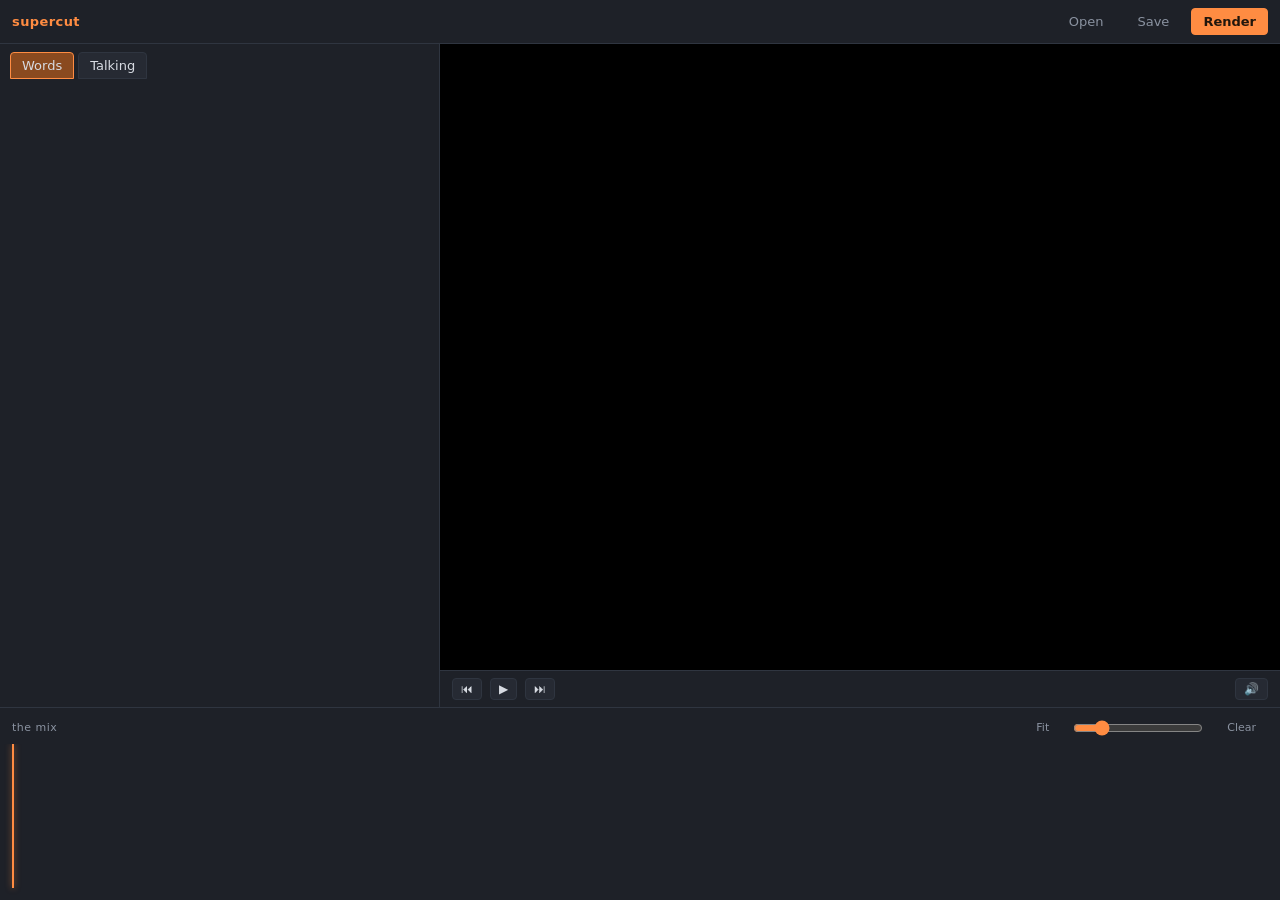
==== supercut/index.html @ 50c22e0e "A second application finds what was said and cuts it together `supercut/`, built as `ffmpeg-bro-supe" ====
<!DOCTYPE html>
<html>
<head>
    <meta charset="utf-8">
    <title>supercut</title>
    <link rel="stylesheet" href="style.css">
</head>
<body>

<!-- Three regions and no navigation, which is the whole difference between this
     and ffmpeg-bro: find on the left, watch on the right, cut along the bottom.
     Everything is on the screen at once because the job is a loop between those
     three and a stage you have to walk to is a loop you stop running. -->

<header id="top">
    <span id="brand">supercut</span>
    <span id="chan-wrap"></span>
    <span id="about" class="dim"></span>
    <span class="spacer"></span>
    <span id="doc" class="dim"></span>
    <button id="btn-open" class="text" title="Open (Ctrl+O)">Open</button>
    <button id="btn-save" class="text" title="Save (Ctrl+S)">Save</button>
    <button id="btn-render" class="go" title="Render (Ctrl+R)">Render</button>
</header>

<div id="body">

    <!-- The finder. Not a panel over something else and not a stage you walk
         to: in this application it is half the work, so it is half the window. -->
    <section id="finder">
        <div id="f-tabs" class="tabs">
            <button data-tab="words" class="on">Words</button>
            <button data-tab="talking">Talking</button>
        </div>
        <div id="f-controls"></div>
        <div id="f-note" class="note dim"></div>
        <div id="f-list"></div>
    </section>

    <section id="right">
        <!-- The picture. One element is on it at a time and `screen.js` decides
             which: a recording being auditioned, the clip under the playhead, or
             the render of the whole mix while it plays. -->
        <div id="stage">
            <div id="stage-note" class="dim"></div>
        </div>
        <div id="bar">
            <button id="t-home" class="tiny" title="Start (Home)">⏮</button>
            <button id="t-play" class="tiny" title="Play (Space)">▶</button>
            <button id="t-end" class="tiny" title="End (End)">⏭</button>
            <span id="t-time" class="mono"></span>
            <span class="spacer"></span>
            <span id="t-what" class="dim"></span>
            <button id="t-mute" class="tiny" title="Mute (M)">🔊</button>
        </div>
    </section>

</div>

<!-- The mix. A single row of cards in the order they play, because that is what
     a supercut is — there is no second track to put anything on and no ruler to
     read, so the cards are the ruler. -->
<footer id="mix">
    <div id="mix-head">
        <span class="label">the mix</span>
        <span id="mix-note" class="dim"></span>
        <span class="spacer"></span>
        <button id="btn-fit" class="text" title="Fit">Fit</button>
        <input id="zoom" type="range" min="10" max="600" step="1" value="120">
        <button id="btn-clear" class="text" title="Remove every clip">Clear</button>
    </div>
    <div id="strip">
        <div id="cards"></div>
        <div id="playhead"></div>
    </div>
</footer>

<div id="flash"></div>

<script type="module" src="app.js"></script>
</body>
</html>
---- supercut/style.css ----
/* supercut — one window, three regions, no navigation.
 *
 * The palette is ffmpeg-bro's, because they are the same suite and a second set
 * of greys would only be a second set of greys. What is deliberately not shared
 * is the *density*: this application has about twenty controls in total and can
 * afford to let each one be a real target, where the workbench has hundreds and
 * cannot. */

:root {
    --bg:        #16181d;
    --panel:     #1e2128;
    --panel-hi:  #262a33;
    --line:      #2f3540;
    --text:      #d7dbe2;
    --dim:       #8a92a0;
    --accent:    #ff8c42;
    --accent-dim:#8a4a1f;
    --blue:      #4a9eff;
    --good:      #57c98a;
    --bad:       #ff6b6b;
}

*, *::before, *::after {
    box-sizing: border-box;
    user-select: none;
}
input, textarea, select, .selectable { user-select: text; }

html, body {
    margin: 0; padding: 0; height: 100%;
    background: var(--bg); color: var(--text);
    font-family: "Segoe UI", system-ui, sans-serif;
    font-size: 13px;
    overflow: hidden;
}
body { display: flex; flex-direction: column; }

.mono { font-family: Consolas, "Courier New", monospace; }
.dim  { color: var(--dim); }
.spacer { flex: 1; }
[hidden] { display: none !important; }

/* ── controls ─────────────────────────────────────────────────────────── */

button {
    font: inherit; color: var(--text);
    background: var(--panel-hi); border: 1px solid var(--line);
    border-radius: 4px; padding: 5px 11px; cursor: pointer;
}
button:hover:not(:disabled) { background: #303643; border-color: #3d4552; }
button:disabled { opacity: .38; cursor: default; }
button.text { background: transparent; border-color: transparent; color: var(--dim); }
button.text:hover:not(:disabled) { background: var(--panel-hi); color: var(--text); }
button.tiny { padding: 3px 8px; font-size: 12px; }
button.go {
    background: var(--accent); border-color: var(--accent); color: #21160c;
    font-weight: 600;
}
button.go:hover:not(:disabled) { background: #ffa063; border-color: #ffa063; }
button.on { background: var(--accent-dim); border-color: var(--accent); color: var(--text); }

input[type=text], input[type=number], select {
    font: inherit; color: var(--text);
    background: #14161a; border: 1px solid var(--line);
    border-radius: 4px; padding: 5px 8px;
}
input[type=text]:focus, input[type=number]:focus { outline: none; border-color: var(--blue); }
input[type=range] { accent-color: var(--accent); width: 130px; }
label.check { display: inline-flex; align-items: center; gap: 5px; color: var(--dim); }

/* ── the top bar ──────────────────────────────────────────────────────── */

#top {
    display: flex; align-items: center; gap: 10px;
    padding: 8px 12px; background: var(--panel);
    border-bottom: 1px solid var(--line); flex: 0 0 auto;
}
#brand { font-weight: 600; letter-spacing: .4px; color: var(--accent); }
#about, #doc { font-size: 11px; }
#doc.modified::after { content: ' •'; color: var(--accent); }

/* ── the two columns ──────────────────────────────────────────────────── */

#body { flex: 1 1 auto; display: flex; min-height: 0; }

#finder {
    flex: 0 0 440px; display: flex; flex-direction: column;
    min-height: 0; background: var(--panel);
    border-right: 1px solid var(--line);
}
.tabs { display: flex; gap: 4px; padding: 8px 10px 0; }
.tabs button { border-radius: 4px 4px 0 0; }

#f-controls {
    display: flex; flex-wrap: wrap; align-items: center; gap: 8px;
    padding: 10px;
}
#f-controls input[type=text] { flex: 1 1 190px; }
#f-controls input[type=number] { width: 62px; }
.note { padding: 0 10px 8px; font-size: 11px; }

#f-list { flex: 1 1 auto; overflow-y: auto; padding: 0 6px 10px; }

.row {
    display: flex; align-items: baseline; gap: 7px;
    padding: 5px 6px; border-radius: 4px; cursor: default;
}
.row:hover { background: var(--panel-hi); }
.row.playing { background: var(--accent-dim); }
.row .at { font-size: 11px; color: var(--blue); flex: 0 0 auto; }
.row .label { font-size: 12px; flex: 0 0 auto; max-width: 140px;
              overflow: hidden; text-overflow: ellipsis; white-space: nowrap; }
.row .detail { font-size: 11px; flex: 1 1 auto;
               overflow: hidden; text-overflow: ellipsis; white-space: nowrap; }
.row .where { font-size: 10px; flex: 0 0 auto; opacity: .7; }

/* ── the picture ──────────────────────────────────────────────────────── */

#right { flex: 1 1 auto; display: flex; flex-direction: column; min-width: 0; }
#stage {
    flex: 1 1 auto; position: relative; background: #000;
    overflow: hidden; min-height: 0;
}
#stage video {
    position: absolute; left: 0; top: 0; width: 100%; height: 100%;
    object-fit: contain; background: #000;
}
/* Above the render preview, which `ui/output.js` puts at `z-index: 900` — the
   note is what says why there is no picture, so it must not be under one. */
#stage-note {
    position: absolute; left: 0; right: 0; top: 50%;
    transform: translateY(-50%); text-align: center;
    font-size: 12px; pointer-events: none; z-index: 950;
}
#bar {
    flex: 0 0 auto; display: flex; align-items: center; gap: 8px;
    padding: 7px 12px; background: var(--panel);
    border-top: 1px solid var(--line);
}
#t-time { font-size: 13px; }
#t-what { font-size: 11px; }

/* ── the mix ──────────────────────────────────────────────────────────── */

#mix {
    flex: 0 0 auto; background: var(--panel);
    border-top: 1px solid var(--line); display: flex; flex-direction: column;
}
#mix-head {
    display: flex; align-items: center; gap: 10px;
    padding: 7px 12px 4px; font-size: 11px;
}
#mix-head .label { color: var(--dim); text-transform: lowercase; letter-spacing: .5px; }

#strip {
    position: relative; height: 156px; overflow-x: auto; overflow-y: hidden;
    padding: 6px 12px 12px;
}
/* No gap, on purpose: with the cards butted, a card's left edge is exactly its
   moment in the mix, so the strip is its own ruler and the playhead needs no
   second measurement to agree with. A 1px border is the seam. */
#cards { display: flex; align-items: stretch; gap: 0; height: 100%; }

/* One card. The width is the clip's length, so trimming it and speeding it up
   both do the one visible thing, and a mix reads as its own shape. */
.card {
    position: relative; flex: 0 0 auto; height: 100%;
    background: #22262e; border: 1px solid var(--line); border-radius: 5px;
    overflow: hidden;
}
.card.sel { border-color: var(--accent); box-shadow: 0 0 0 1px var(--accent) inset; }
.card.gone { opacity: .45; }

/* Reorder. The one gesture that moves the card itself, so it gets the top of
   the card and the hand cursor everything else in the world uses for it. */
.card .grip {
    position: absolute; left: 0; right: 0; top: 0; height: 16px;
    background: repeating-linear-gradient(90deg,
        #39404d 0 2px, transparent 2px 5px) center/auto 5px no-repeat;
    cursor: grab; z-index: 3;
}
.card.dragging .grip { cursor: grabbing; }
.card.dragging { opacity: .8; }

/* Trim. Both edges, and everything after the clip closes up behind it. */
.card .edge {
    position: absolute; top: 16px; bottom: 24px; width: 9px;
    cursor: ew-resize; z-index: 3;
}
.card .edge.l { left: 0; }
.card .edge.r { right: 0; }
.card .edge:hover { background: rgba(255,140,66,.35); }

/* Slip: the contents move, the card does not. Dragging the picture is the
   gesture, and the picture moving under the frame is the feedback. */
.card canvas {
    position: absolute; left: 0; top: 16px; right: 0; bottom: 24px;
    width: 100%; cursor: all-scroll; z-index: 1;
}

.card .foot {
    position: absolute; left: 0; right: 0; bottom: 0; height: 24px;
    display: flex; align-items: center; gap: 5px; padding: 0 5px;
    background: rgba(14,16,20,.86); font-size: 10px; z-index: 3;
}
.card .foot .when { color: var(--blue); }
.card .foot .len { color: var(--dim); }
.card .foot .spacer { flex: 1; }
/* Speed. Dragged sideways, and it is the number it changes. */
.card .rate {
    padding: 1px 5px; font-size: 10px; cursor: ew-resize;
    background: var(--panel-hi); border-radius: 3px; border: 1px solid var(--line);
}
.card .rate.off { color: var(--accent); border-color: var(--accent-dim); }
.card .kill { padding: 1px 5px; font-size: 10px; }
.card.narrow .foot .when, .card.narrow .foot .len { display: none; }

#playhead {
    position: absolute; top: 0; bottom: 12px; width: 2px;
    background: var(--accent); pointer-events: none; z-index: 5;
    box-shadow: 0 0 6px rgba(255,140,66,.6);
}

#empty {
    color: var(--dim); font-size: 12px; padding: 40px 0 0 4px;
}

/* ── the flash line ───────────────────────────────────────────────────── */

#flash {
    position: fixed; left: 50%; bottom: 190px; transform: translateX(-50%);
    background: var(--panel-hi); border: 1px solid var(--line);
    border-radius: 5px; padding: 7px 14px; font-size: 12px;
    opacity: 0; transition: opacity .18s; pointer-events: none; z-index: 100;
    max-width: 70%;
}
#flash.on { opacity: 1; }
#flash.bad { border-color: var(--bad); color: #ffc9c9; }
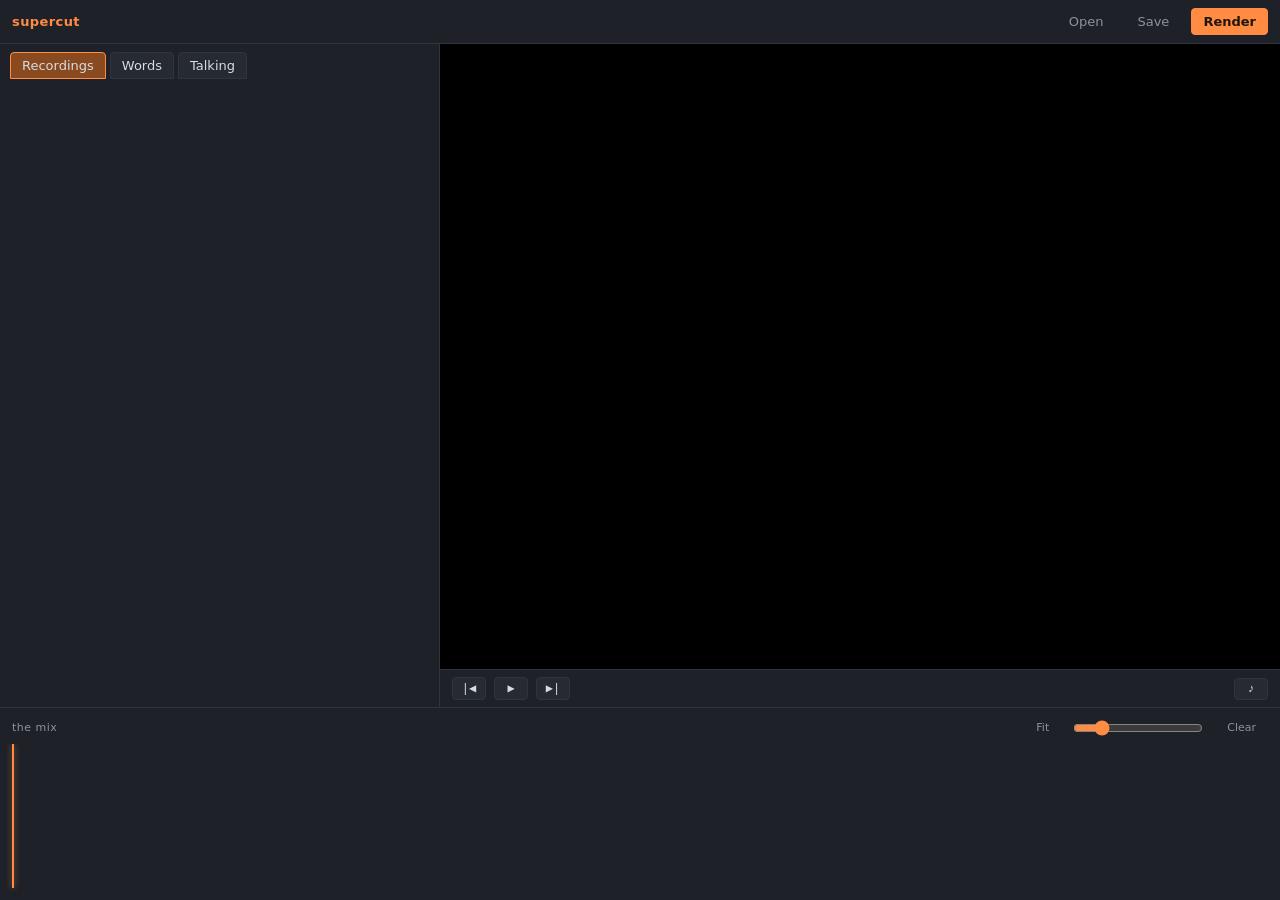
==== commit ec93b1ef: "The window shows what is in the corpus before anybody types It opened on an empty Words list: a top " ====
--- a/supercut/index.html
+++ b/supercut/index.html
@@ -29,7 +29,8 @@
          to: in this application it is half the work, so it is half the window. -->
     <section id="finder">
         <div id="f-tabs" class="tabs">
-            <button data-tab="words" class="on">Words</button>
+            <button data-tab="recordings" class="on">Recordings</button>
+            <button data-tab="words">Words</button>
             <button data-tab="talking">Talking</button>
         </div>
         <div id="f-controls"></div>
@@ -45,13 +46,17 @@
             <div id="stage-note" class="dim"></div>
         </div>
         <div id="bar">
-            <button id="t-home" class="tiny" title="Start (Home)">⏮</button>
-            <button id="t-play" class="tiny" title="Play (Space)">▶</button>
-            <button id="t-end" class="tiny" title="End (End)">⏭</button>
+            <!-- Geometric glyphs rather than the media-control emoji (⏮ ⏭ 🔊),
+                 which the platform font draws in colour as little rounded
+                 boxes — three coloured stickers where the bar wants three
+                 controls. These are text at any size. -->
+            <button id="t-home" class="tiny mono" title="Start (Home)">|◀</button>
+            <button id="t-play" class="tiny mono" title="Play (Space)">▶</button>
+            <button id="t-end" class="tiny mono" title="End (End)">▶|</button>
             <span id="t-time" class="mono"></span>
             <span class="spacer"></span>
             <span id="t-what" class="dim"></span>
-            <button id="t-mute" class="tiny" title="Mute (M)">🔊</button>
+            <button id="t-mute" class="tiny mono" title="Mute (M)">♪</button>
         </div>
     </section>
 
--- a/supercut/style.css
+++ b/supercut/style.css
@@ -114,6 +114,15 @@
                overflow: hidden; text-overflow: ellipsis; white-space: nowrap; }
 .row .where { font-size: 10px; flex: 0 0 auto; opacity: .7; }
 
+/* A recording is a bigger thing than a hit and there are four of them rather
+   than three hundred, so it gets the room to read as one. */
+.row.rec { padding: 9px 6px; border-bottom: 1px solid var(--line); }
+.row.rec .at { color: var(--accent); }
+.row.rec .detail {
+    flex: 1 1 auto; font-size: 12px; color: var(--text);
+    overflow: hidden; text-overflow: ellipsis; white-space: nowrap;
+}
+
 /* ── the picture ──────────────────────────────────────────────────────── */
 
 #right { flex: 1 1 auto; display: flex; flex-direction: column; min-width: 0; }
@@ -139,6 +148,8 @@
 }
 #t-time { font-size: 13px; }
 #t-what { font-size: 11px; }
+#bar button.mono { min-width: 34px; text-align: center; }
+#t-mute.off { color: var(--dim); text-decoration: line-through; }
 
 /* ── the mix ──────────────────────────────────────────────────────────── */
 
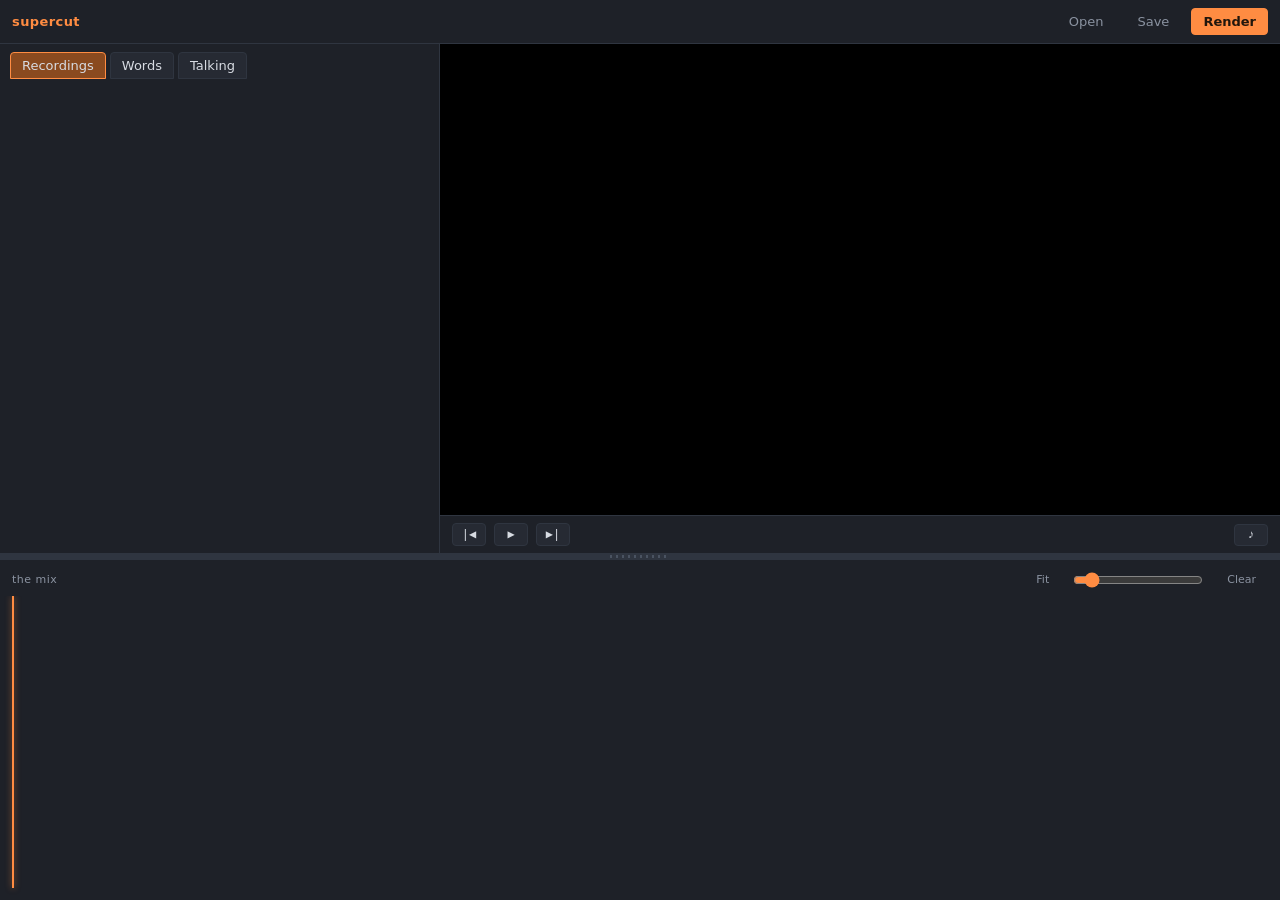
==== commit 190a06da: "A moment added to the mix is cut out of the recording it came from Pressing + put a clip of a fiftee" ====
--- a/supercut/index.html
+++ b/supercut/index.html
@@ -62,6 +62,12 @@
 
 </div>
 
+<!-- Drag to give the mix more room, or less. **The default is not "as little as
+     will do"**: editing is the job here and the picture is what you check it
+     against, so the row of cards gets a third of the window rather than a strip
+     at the bottom, and anybody who wants to look at a frame can take it back. -->
+<div id="split" title="Drag"></div>
+
 <!-- The mix. A single row of cards in the order they play, because that is what
      a supercut is — there is no second track to put anything on and no ruler to
      read, so the cards are the ruler. -->
@@ -71,7 +77,7 @@
         <span id="mix-note" class="dim"></span>
         <span class="spacer"></span>
         <button id="btn-fit" class="text" title="Fit">Fit</button>
-        <input id="zoom" type="range" min="10" max="600" step="1" value="120">
+        <input id="zoom" type="range" min="2" max="1200" step="1" value="120">
         <button id="btn-clear" class="text" title="Remove every clip">Clear</button>
     </div>
     <div id="strip">
--- a/supercut/style.css
+++ b/supercut/style.css
@@ -153,18 +153,31 @@
 
 /* ── the mix ──────────────────────────────────────────────────────────── */
 
+/* The handle between the picture and the mix. Tall enough to hit without being
+   a band of its own, and it is the only chrome in the window whose whole job is
+   to be grabbed — hence the ridge, which is the same one a card's grip has. */
+#split {
+    flex: 0 0 7px; cursor: ns-resize; background: var(--line);
+    background-image: repeating-linear-gradient(90deg,
+        #4a5361 0 2px, transparent 2px 6px);
+    background-position: center; background-repeat: no-repeat;
+    background-size: 60px 3px;
+}
+#split:hover { background-color: var(--accent-dim); }
+
 #mix {
-    flex: 0 0 auto; background: var(--panel);
-    border-top: 1px solid var(--line); display: flex; flex-direction: column;
+    flex: 0 0 340px; background: var(--panel);
+    display: flex; flex-direction: column; min-height: 0;
 }
 #mix-head {
     display: flex; align-items: center; gap: 10px;
-    padding: 7px 12px 4px; font-size: 11px;
+    padding: 7px 12px 4px; font-size: 11px; flex: 0 0 auto;
 }
 #mix-head .label { color: var(--dim); text-transform: lowercase; letter-spacing: .5px; }
 
 #strip {
-    position: relative; height: 156px; overflow-x: auto; overflow-y: hidden;
+    position: relative; flex: 1 1 auto; min-height: 0;
+    overflow-x: auto; overflow-y: hidden;
     padding: 6px 12px 12px;
 }
 /* No gap, on purpose: with the cards butted, a card's left edge is exactly its
@@ -181,6 +194,28 @@
 }
 .card.sel { border-color: var(--accent); box-shadow: 0 0 0 1px var(--accent) inset; }
 .card.gone { opacity: .45; }
+
+/* Being cut out of its recording — see supercut/cuts.js. The card is a working
+   card the whole time: it plays, it drags and it trims, off the six-hour file,
+   and what the bar says is only how much longer that will be true for. So this
+   is a line along the bottom rather than a veil over the top; a card greyed out
+   would be claiming it could not be used, which is the opposite of the case. */
+.cutbar {
+    position: absolute; left: 0; right: 0; bottom: 24px; height: 2px;
+    background: rgba(255,255,255,.06); z-index: 4;
+    opacity: 0; transition: opacity .15s;
+}
+.card.cutting .cutbar { opacity: 1; }
+.cutbar .fill {
+    height: 100%; width: 0; background: var(--accent);
+    transition: width .2s linear;
+}
+/* The cut did not happen and the clip is still a clip of the recording — which
+   works, and is slow. Said on the card because that is the one this is true of;
+   the reason is the card's `title`. */
+.card.cutbad { border-color: #7a4a2a; }
+.card.cutbad .cutbar { opacity: 1; }
+.card.cutbad .cutbar .fill { width: 100%; background: #7a4a2a; }
 
 /* Reorder. The one gesture that moves the card itself, so it gets the top of
    the card and the hand cursor everything else in the world uses for it. */
@@ -193,14 +228,23 @@
 .card.dragging .grip { cursor: grabbing; }
 .card.dragging { opacity: .8; }
 
-/* Trim. Both edges, and everything after the clip closes up behind it. */
+/* Trim. Both edges, and everything after the clip closes up behind it.
+   Twelve pixels, because this is the gesture that gets asked for a frame at a
+   time and a hairline is a target you have to aim at. */
 .card .edge {
-    position: absolute; top: 16px; bottom: 24px; width: 9px;
+    position: absolute; top: 16px; bottom: 24px; width: 12px;
     cursor: ew-resize; z-index: 3;
 }
 .card .edge.l { left: 0; }
 .card .edge.r { right: 0; }
-.card .edge:hover { background: rgba(255,140,66,.35); }
+.card .edge:hover { background: rgba(255,140,66,.4); }
+.card .edge::after {
+    content: ''; position: absolute; top: 0; bottom: 0; width: 2px;
+    background: rgba(255,255,255,.12);
+}
+.card .edge.l::after { left: 2px; }
+.card .edge.r::after { right: 2px; }
+.card .edge:hover::after { background: var(--accent); }
 
 /* Slip: the contents move, the card does not. Dragging the picture is the
    gesture, and the picture moving under the frame is the feedback. */
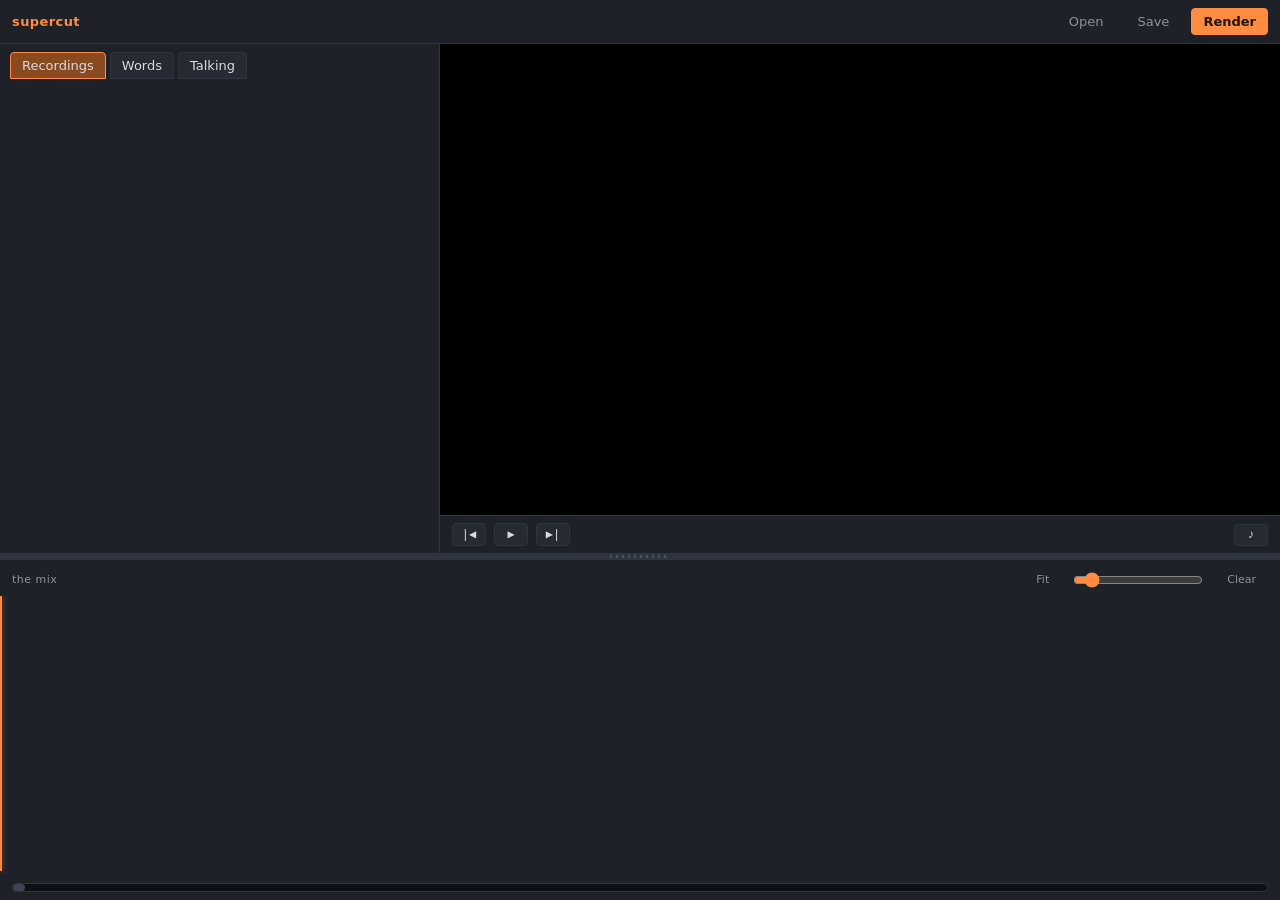
==== commit 188f5685: "The mix scrolls, and a trim is taken by the playhead The strip could be zoomed and never scrolled, s" ====
--- a/supercut/index.html
+++ b/supercut/index.html
@@ -18,10 +18,19 @@
     <span id="about" class="dim"></span>
     <span class="spacer"></span>
     <span id="doc" class="dim"></span>
+    <!-- What is running, anywhere: a download, a transcription, a cut, a proxy,
+         the render. Absent while nothing is — see `inflight.js`. -->
+    <button id="btn-flight" class="text" hidden></button>
     <button id="btn-open" class="text" title="Open (Ctrl+O)">Open</button>
     <button id="btn-save" class="text" title="Save (Ctrl+S)">Save</button>
     <button id="btn-render" class="go" title="Render (Ctrl+R)">Render</button>
 </header>
+
+<!-- The list behind that button. Over the window rather than in the layout: it
+     is the answer to a question asked for a moment, and a region that pushed the
+     finder down every time a proxy started would be four kinds of work
+     rearranging the window they are running behind. -->
+<div id="flight" hidden></div>
 
 <div id="body">
 
@@ -84,6 +93,10 @@
         <div id="cards"></div>
         <div id="playhead"></div>
     </div>
+    <!-- Where the window is on the mix, and how much of it there is. Drawn here
+         because this engine has no horizontal scrolling of its own and because
+         the position it shows is in seconds — see the header of `mix.js`. -->
+    <div id="mix-scroll"><div id="mix-thumb"></div></div>
 </footer>
 
 <div id="flash"></div>
--- a/supercut/style.css
+++ b/supercut/style.css
@@ -116,12 +116,47 @@
 
 /* A recording is a bigger thing than a hit and there are four of them rather
    than three hundred, so it gets the room to read as one. */
-.row.rec { padding: 9px 6px; border-bottom: 1px solid var(--line); }
+.row.rec { position: relative; padding: 9px 6px; border-bottom: 1px solid var(--line); }
 .row.rec .at { color: var(--accent); }
 .row.rec .detail {
     flex: 1 1 auto; font-size: 12px; color: var(--text);
     overflow: hidden; text-overflow: ellipsis; white-space: nowrap;
 }
+/* Why a press did not work, on the row it did not work on. It shares the
+   `where` column's place and takes room from the title rather than from the
+   controls, because a truncated error is worse than a truncated title. */
+.row.rec .why {
+    font-size: 10px; flex: 1 1 auto; min-width: 0; color: var(--bad);
+    overflow: hidden; text-overflow: ellipsis; white-space: nowrap;
+}
+
+/* Being fetched, or being read — `supercut/cuts.js`'s `.cutbar` one place over,
+   for the same reason and with the same shape. The row is a working row the
+   whole time: it plays and it adds, and what the line says is only how much
+   longer something about it will still be arriving. A spinner would say the row
+   was unusable; a line along the bottom says what is left. */
+.row.rec .getbar {
+    position: absolute; left: 6px; right: 6px; bottom: 2px; height: 2px;
+    background: rgba(255,255,255,.06);
+}
+.row.rec .getbar .fill {
+    height: 100%; width: 0; background: var(--accent);
+    transition: width .2s linear;
+}
+/* The percentage is the number that moves, so it is the one that reads as the
+   live thing rather than as another dim column. */
+.row.rec.getting .where { color: var(--text); }
+
+/* Which recordings a search runs over. A recording with no words in it cannot be
+   one of them and gets no box — but it gets the box's width, because four rows
+   whose dates do not line up read as four different kinds of thing. */
+.row.rec .pick, .row.rec .pick-gap { flex: 0 0 13px; width: 13px; margin: 0; }
+.row.rec .pick { accent-color: var(--accent); cursor: pointer; }
+/* Dimmed until it is the thing being decided: every box is ticked in the
+   ordinary case, and twenty bright ticks would be twenty things shouting about a
+   choice nobody has made yet. */
+.row.rec .pick:checked { opacity: .45; }
+#finder:hover .row.rec .pick:checked, .row.rec .pick:hover { opacity: 1; }
 
 /* ── the picture ──────────────────────────────────────────────────────── */
 
@@ -175,11 +210,30 @@
 }
 #mix-head .label { color: var(--dim); text-transform: lowercase; letter-spacing: .5px; }
 
+/* The window onto the mix. **No horizontal padding**: x zero on this box is the
+   moment `mix.js` holds as `left`, which is what lets a card's left edge be its
+   moment with no term in between — a pad would be dead space the scroll
+   arithmetic carried at every zoom. Both axes clip, which is what keeps the row
+   off the rest of the window when it is scrolled. */
 #strip {
     position: relative; flex: 1 1 auto; min-height: 0;
     overflow-x: auto; overflow-y: hidden;
-    padding: 6px 12px 12px;
-}
+    padding: 6px 0 12px;
+}
+
+/* The strip's own scroll, because the engine has none on this axis. The same
+   control `ui/timeline.js` draws under its lanes: press the thumb and it comes
+   with the hand, press the track and the window goes there. */
+#mix-scroll {
+    position: relative; flex: 0 0 auto; height: 9px; margin: 0 12px 8px;
+    background: #0e1014; border: 1px solid var(--line);
+    border-radius: 5px; cursor: pointer;
+}
+#mix-thumb {
+    position: absolute; top: 0; bottom: 0;
+    background: #3d4450; border-radius: 5px; min-width: 12px;
+}
+#mix-thumb:hover { background: #4c5563; }
 /* No gap, on purpose: with the cards butted, a card's left edge is exactly its
    moment in the mix, so the strip is its own ruler and the playhead needs no
    second measurement to agree with. A 1px border is the seam. */
@@ -275,10 +329,56 @@
     background: var(--accent); pointer-events: none; z-index: 5;
     box-shadow: 0 0 6px rgba(255,140,66,.6);
 }
+/* It has taken the edge being trimmed. The line is the thing doing the taking,
+   so the line is what says so — and it says it by being more of itself rather
+   than by turning into something else. */
+#playhead.magnet {
+    width: 3px; background: #ffd7a8;
+    box-shadow: 0 0 10px rgba(255,180,110,.95);
+}
 
 #empty {
     color: var(--dim); font-size: 12px; padding: 40px 0 0 4px;
 }
+
+/* ── what is running ──────────────────────────────────────────────────── */
+
+/* Over the window and hard against the button that opens it, so the list reads
+   as that button's answer rather than as a fifth region. Wide enough for a
+   recording's title and a percentage, and no wider — every row is three short
+   columns and a bar. */
+#flight {
+    position: fixed; top: 39px; right: 12px; width: 420px; max-height: 60%;
+    overflow-y: auto; z-index: 120;
+    background: var(--panel); border: 1px solid var(--line);
+    border-radius: 6px; padding: 4px;
+    box-shadow: 0 8px 24px rgba(0,0,0,.45);
+}
+.fl-row {
+    display: flex; align-items: baseline; gap: 8px;
+    position: relative; padding: 7px 6px 9px;
+    border-bottom: 1px solid var(--line);
+}
+.fl-row:last-child { border-bottom: 0; }
+.fl-row .kind { font-size: 11px; color: var(--accent); flex: 0 0 62px; }
+.fl-row .name {
+    flex: 1 1 auto; min-width: 0; font-size: 12px;
+    overflow: hidden; text-overflow: ellipsis; white-space: nowrap;
+}
+.fl-row .note { font-size: 11px; flex: 0 0 auto; }
+/* The room a Stop would take, kept by the rows that have none, so the numbers
+   above and below one line up as a column. */
+.fl-row .fl-gap { flex: 0 0 42px; }
+.fl-row button.tiny { flex: 0 0 42px; }
+.fl-row .getbar {
+    position: absolute; left: 6px; right: 6px; bottom: 2px; height: 2px;
+    background: rgba(255,255,255,.06);
+}
+.fl-row .getbar .fill {
+    height: 100%; width: 0; background: var(--accent);
+    transition: width .2s linear;
+}
+.fl-empty { padding: 8px 6px; font-size: 12px; }
 
 /* ── the flash line ───────────────────────────────────────────────────── */
 
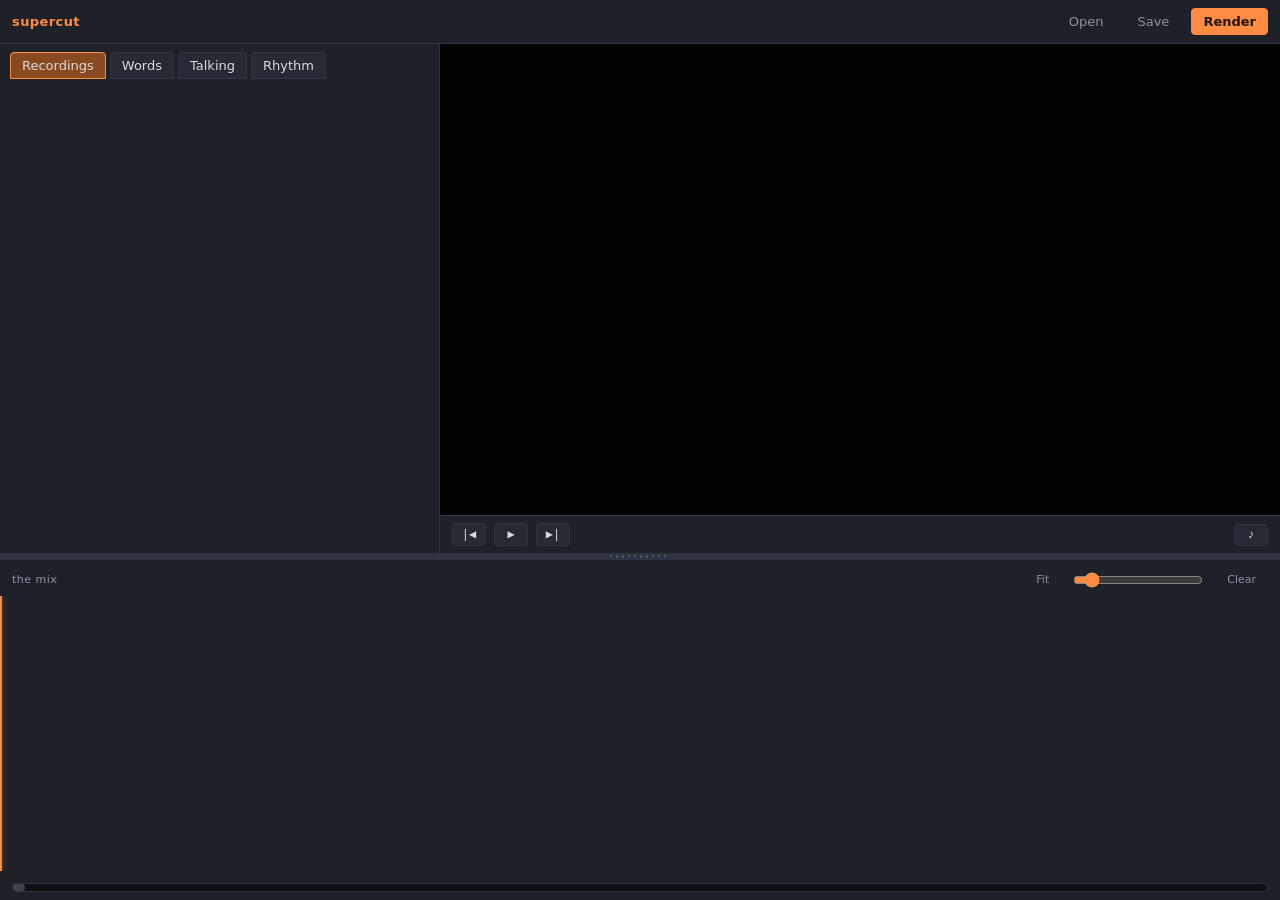
==== commit 96a25d74: "The supercut window takes footage already on the disk, and cuts words to a beat Two ways into a mix " ====
--- a/supercut/index.html
+++ b/supercut/index.html
@@ -41,6 +41,10 @@
             <button data-tab="recordings" class="on">Recordings</button>
             <button data-tab="words">Words</button>
             <button data-tab="talking">Talking</button>
+            <!-- The fourth question, and the one that is an instruction rather
+                 than a search: you know what it should say and when each word
+                 should land, and the corpus is what it is built out of. -->
+            <button data-tab="rhythm">Rhythm</button>
         </div>
         <div id="f-controls"></div>
         <div id="f-note" class="note dim"></div>
--- a/supercut/style.css
+++ b/supercut/style.css
@@ -59,12 +59,14 @@
 button.go:hover:not(:disabled) { background: #ffa063; border-color: #ffa063; }
 button.on { background: var(--accent-dim); border-color: var(--accent); color: var(--text); }
 
-input[type=text], input[type=number], select {
+input[type=text], input[type=number], textarea, select {
     font: inherit; color: var(--text);
     background: #14161a; border: 1px solid var(--line);
     border-radius: 4px; padding: 5px 8px;
 }
-input[type=text]:focus, input[type=number]:focus { outline: none; border-color: var(--blue); }
+input[type=text]:focus, input[type=number]:focus, textarea:focus {
+    outline: none; border-color: var(--blue);
+}
 input[type=range] { accent-color: var(--accent); width: 130px; }
 label.check { display: inline-flex; align-items: center; gap: 5px; color: var(--dim); }
 
@@ -158,6 +160,32 @@
 .row.rec .pick:checked { opacity: .45; }
 #finder:hover .row.rec .pick:checked, .row.rec .pick:hover { opacity: 1; }
 
+/* ── the score ───────────────────────────────────────────────────────── */
+
+/* The words and the rhythm, which is the one field in this window that is
+   several lines long — a score is read as lines, and a line is a bar. It takes
+   the whole width under the two numbers rather than sitting between them,
+   because it is the thing being written and they are two settings. */
+#r-score {
+    flex: 1 1 100%; min-height: 62px; resize: vertical;
+    font-family: Consolas, "Courier New", monospace; font-size: 12px; line-height: 1.5;
+}
+/* Two pickers for one offer — they wrap together or not at all. */
+#f-controls .pair { display: inline-flex; gap: 4px; flex: 0 0 auto; }
+
+/* A step of the score. Denser than a recording and lighter than a hit: there
+   are as many rows as there are steps and they are read as a column of words,
+   so the step's own moment leads in the accent and everything else recedes. */
+.row.step .at { color: var(--dim); }
+.row.step .label { font-size: 12px; color: var(--text); max-width: 160px; }
+/* A rest has nothing in it and says so by being the quietest row on the list —
+   it is a step of black, and a row that shouted would be a silence competing
+   with the words around it. */
+.row.step.rest .label, .row.step.rest .detail { opacity: .45; }
+/* A word nothing said. The one row on this tab that is a refusal, and it is
+   drawn as one because a build will refuse for exactly these. */
+.row.step.bad .label { color: var(--bad); }
+
 /* ── the picture ──────────────────────────────────────────────────────── */
 
 #right { flex: 1 1 auto; display: flex; flex-direction: column; min-width: 0; }
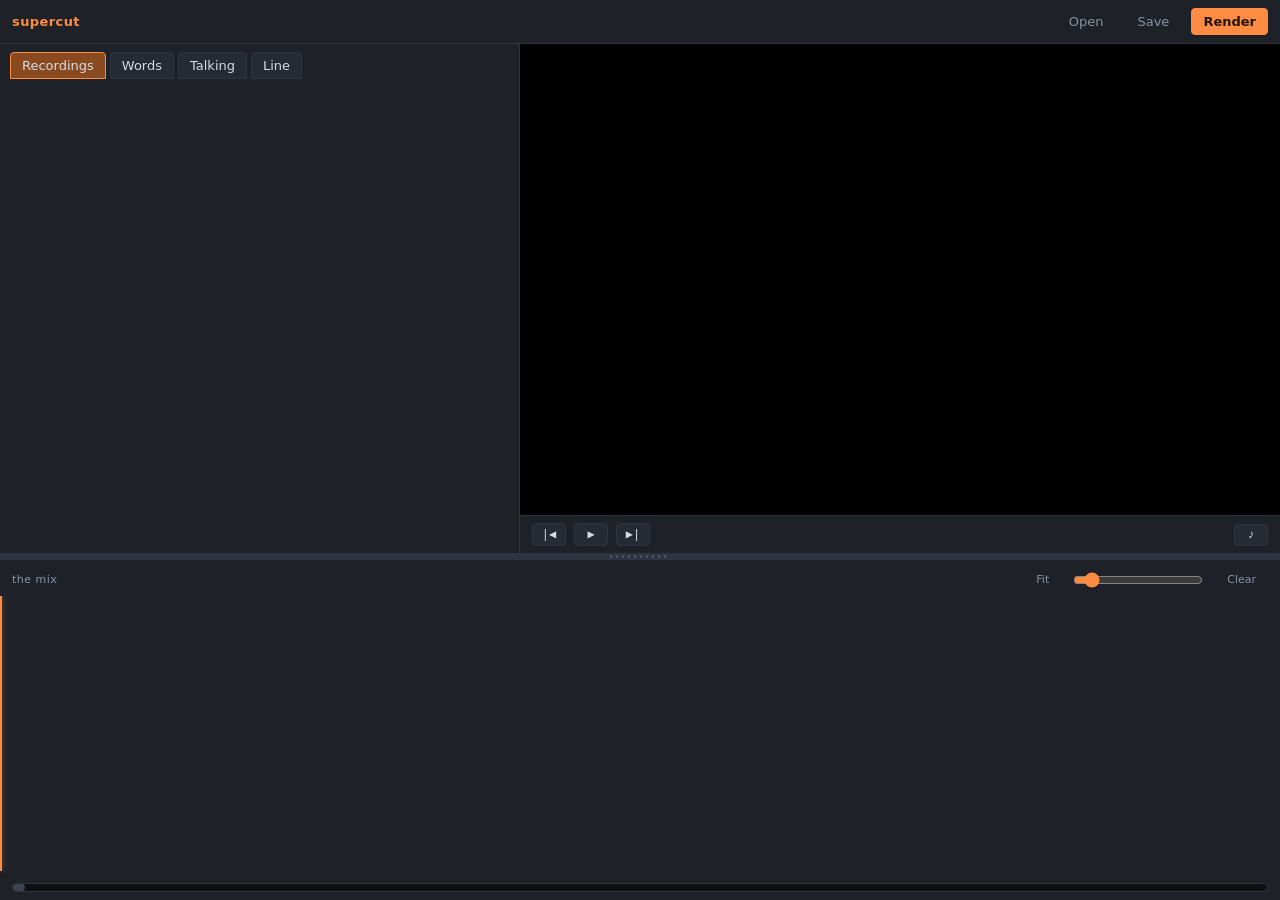
==== commit c0147100: "The supercut says a typed line in the streamer's voice before it goes in the mix The Rhythm tab was " ====
--- a/supercut/index.html
+++ b/supercut/index.html
@@ -41,13 +41,17 @@
             <button data-tab="recordings" class="on">Recordings</button>
             <button data-tab="words">Words</button>
             <button data-tab="talking">Talking</button>
-            <!-- The fourth question, and the one that is an instruction rather
-                 than a search: you know what it should say and when each word
-                 should land, and the corpus is what it is built out of. -->
-            <button data-tab="rhythm">Rhythm</button>
+            <!-- The fourth question, and the one that is a sentence rather
+                 than a search: you know what it should say, and the corpus is
+                 what it is built out of. -->
+            <button data-tab="line">Line</button>
         </div>
         <div id="f-controls"></div>
         <div id="f-note" class="note dim"></div>
+        <!-- On while a search is walking the corpus and off the moment it is
+             not. Fifty hours is long enough that a list still filling in and a
+             list that found nothing are the same picture without it. -->
+        <div id="f-progress" hidden><i></i></div>
         <div id="f-list"></div>
     </section>
 
--- a/supercut/style.css
+++ b/supercut/style.css
@@ -85,11 +85,20 @@
 
 #body { flex: 1 1 auto; display: flex; min-height: 0; }
 
+/* One width on every tab. It used to be 440 and to *grow*: a recording's title
+   is long and its row does not wrap, so the Recordings tab pushed the finder
+   out to nine hundred pixels and the Words tab snapped it back, and the picture
+   changed size with every tab press. The width is stated twice — a basis and a
+   width — because the flex basis alone was what the titles overruled. */
 #finder {
-    flex: 0 0 440px; display: flex; flex-direction: column;
+    flex: 0 0 520px; width: 520px; min-width: 0; overflow: hidden;
+    display: flex; flex-direction: column;
     min-height: 0; background: var(--panel);
     border-right: 1px solid var(--line);
 }
+/* The grid is sixteen cells across and a cell has a word on it: at 520 a
+   step is twenty-eight pixels and three letters. The one tab that is wider. */
+#finder.line { flex-basis: 700px; width: 700px; }
 .tabs { display: flex; gap: 4px; padding: 8px 10px 0; }
 .tabs button { border-radius: 4px 4px 0 0; }
 
@@ -101,20 +110,30 @@
 #f-controls input[type=number] { width: 62px; }
 .note { padding: 0 10px 8px; font-size: 11px; }
 
+/* Two pixels, because it is a statement about a search and not a control: it
+   says the list is still filling in and it is never the thing being looked at. */
+#f-progress {
+    height: 2px; margin: 0 10px 8px;
+    background: var(--line); border-radius: 1px; overflow: hidden;
+}
+#f-progress > i { display: block; height: 100%; width: 0; background: var(--accent); }
+
 #f-list { flex: 1 1 auto; overflow-y: auto; padding: 0 6px 10px; }
 
 .row {
     display: flex; align-items: baseline; gap: 7px;
     padding: 5px 6px; border-radius: 4px; cursor: default;
+    min-width: 0; overflow: hidden;
 }
 .row:hover { background: var(--panel-hi); }
 .row.playing { background: var(--accent-dim); }
 .row .at { font-size: 11px; color: var(--blue); flex: 0 0 auto; }
 .row .label { font-size: 12px; flex: 0 0 auto; max-width: 140px;
               overflow: hidden; text-overflow: ellipsis; white-space: nowrap; }
+.row.run .label { max-width: 220px; }
 .row .detail { font-size: 11px; flex: 1 1 auto;
                overflow: hidden; text-overflow: ellipsis; white-space: nowrap; }
-.row .where { font-size: 10px; flex: 0 0 auto; opacity: .7; }
+.row .where { font-size: 10px; flex: 0 0 auto; opacity: .7; white-space: nowrap; }
 
 /* A recording is a bigger thing than a hit and there are four of them rather
    than three hundred, so it gets the room to read as one. */
@@ -160,31 +179,127 @@
 .row.rec .pick:checked { opacity: .45; }
 #finder:hover .row.rec .pick:checked, .row.rec .pick:hover { opacity: 1; }
 
-/* ── the score ───────────────────────────────────────────────────────── */
-
-/* The words and the rhythm, which is the one field in this window that is
-   several lines long — a score is read as lines, and a line is a bar. It takes
-   the whole width under the two numbers rather than sitting between them,
-   because it is the thing being written and they are two settings. */
-#r-score {
-    flex: 1 1 100%; min-height: 62px; resize: vertical;
-    font-family: Consolas, "Courier New", monospace; font-size: 12px; line-height: 1.5;
-}
 /* Two pickers for one offer — they wrap together or not at all. */
-#f-controls .pair { display: inline-flex; gap: 4px; flex: 0 0 auto; }
-
-/* A step of the score. Denser than a recording and lighter than a hit: there
-   are as many rows as there are steps and they are read as a column of words,
-   so the step's own moment leads in the accent and everything else recedes. */
-.row.step .at { color: var(--dim); }
-.row.step .label { font-size: 12px; color: var(--text); max-width: 160px; }
-/* A rest has nothing in it and says so by being the quietest row on the list —
-   it is a step of black, and a row that shouted would be a silence competing
-   with the words around it. */
-.row.step.rest .label, .row.step.rest .detail { opacity: .45; }
-/* A word nothing said. The one row on this tab that is a refusal, and it is
-   drawn as one because a build will refuse for exactly these. */
-.row.step.bad .label { color: var(--bad); }
+#f-controls .pair { display: inline-flex; align-items: center; gap: 5px; flex: 0 0 auto; }
+/* A refusal on the tab's own line: what a build would not do, and why. */
+.note.bad { color: var(--bad); }
+
+/* ── the line ────────────────────────────────────────────────────────── */
+
+#f-controls select { padding: 4px 6px; }
+#f-controls #l-tempo { width: 62px; }
+#f-controls #l-tap { padding: 5px 8px; }
+
+/* The box, first and the whole width: it is the way in. */
+.l-textrow { flex: 1 0 100%; display: flex; position: relative; }
+#l-text { flex: 1 1 auto; min-width: 0; font-size: 13px; padding: 6px 9px; }
+.l-row { display: flex; align-items: center; gap: 8px; width: 100%; flex-wrap: wrap; }
+#l-pace { width: 90px; }
+#l-say.on { background: var(--accent-dim); border-color: var(--accent); color: var(--text); }
+#l-mix { padding: 4px 10px; }
+
+/* What the corpus says about the word being typed, under the box. */
+.l-hints {
+    position: absolute; left: 0; top: 34px; min-width: 160px; z-index: 6;
+    background: var(--panel); border: 1px solid var(--line); border-radius: 4px;
+    box-shadow: 0 4px 12px rgba(0,0,0,.4);
+}
+.l-hints:empty { display: none; }
+.l-hint {
+    display: flex; justify-content: space-between; gap: 12px;
+    padding: 3px 8px; font-size: 11px; cursor: pointer; white-space: nowrap;
+}
+.l-hint:hover, .l-hint.on { background: var(--accent-dim); }
+.l-hint .n { color: var(--dim); }
+.l-hint.none .n { color: var(--bad); }
+
+#l-ruler { padding: 4px 4px 6px; }
+
+/* A row of seconds — or a bar, on a beat. The height is fixed so the blocks
+   line up row to row. */
+.l-rowt { display: flex; align-items: stretch; gap: 6px; height: 40px; margin-bottom: 5px; }
+.l-rowno { flex: 0 0 22px; font-size: 10px; color: var(--dim); text-align: right; line-height: 40px; }
+.l-cells {
+    position: relative; flex: 1 1 auto; display: flex; min-width: 0; overflow: hidden;
+    background: #14161a; border: 1px solid var(--line); border-radius: 4px;
+}
+/* A beat, on the row, behind the words. */
+.l-beat { position: absolute; top: 0; bottom: 0; width: 1px; background: #23272f; }
+.l-beat.major { background: #3a4150; }
+
+/* A word, as wide as it is long. The hand cursor is the one every editor uses
+   for a thing that can be picked up. */
+.l-word {
+    position: relative; flex: 0 0 auto; min-width: 0; overflow: visible;
+    font-size: 11px; color: var(--text);
+    background: #2c3342; border-left: 1px solid var(--line);
+    cursor: pointer;
+}
+/* The shape of its sound, the whole block. */
+.l-word canvas.wave { position: absolute; left: 0; top: 0; width: 100%; height: 100%; }
+/* Out of the flow, so the word never widens its block: a block is exactly as
+   long as the word, whatever is written on it. The width is set by `ruler.js`
+   — its own and the rest after it — and the block does not clip it, which is
+   what lets `hello` be read on a third of a second. */
+.l-word .txt {
+    position: absolute; left: 5px; top: 0; bottom: 0; line-height: 38px; z-index: 1;
+    width: 96%; overflow: hidden; text-overflow: ellipsis; white-space: nowrap;
+    pointer-events: none; text-shadow: 0 0 3px #000, 0 0 3px #000;
+}
+/* The half of a word that began on the row above. */
+.l-word.cont { border-left: 1px dashed #4a5361; }
+.l-word.sel { background: var(--accent-dim); box-shadow: 0 0 0 1px var(--accent) inset; }
+.l-word.playing { background: var(--accent); color: #21160c; }
+/* A word nothing said: a hole, drawn as one. */
+.l-word.bad { background: rgba(255,107,107,.16); color: var(--bad); min-width: 30px; }
+/* Its cut moved by hand, or stretched to a step: a mark in the corner. */
+.l-word.slipped::before, .l-word.stretched::after {
+    content: ''; position: absolute; top: 3px; width: 5px; height: 5px; border-radius: 3px; z-index: 2;
+}
+.l-word.slipped::before { left: 3px; background: var(--blue); }
+.l-word.stretched::after { right: 3px; background: var(--good); }
+/* The top edge moves the word; the right edge is where it ends. */
+.l-word .grip { position: absolute; left: 0; right: 0; top: 0; height: 7px; cursor: grab; z-index: 2; }
+.l-word .grip::after {
+    content: ''; position: absolute; left: 6px; right: 6px; top: 2px; height: 2px;
+    background: rgba(255,255,255,.18);
+}
+.l-word:hover .grip::after { background: var(--accent); }
+.l-word .grab { position: absolute; right: 0; top: 0; bottom: 0; width: 7px; cursor: ew-resize; z-index: 2; }
+.l-word .grab::after {
+    content: ''; position: absolute; right: 2px; top: 11px; bottom: 11px; width: 2px;
+    background: rgba(255,255,255,.2);
+}
+.l-word:hover .grab::after { background: var(--accent); }
+/* The rest after a word: dragged, it is longer or shorter. */
+.l-gap { flex: 0 0 auto; cursor: ew-resize; }
+.l-gap:hover { background: rgba(255,255,255,.05); }
+
+/* Every take of the selected word, as buttons. */
+.l-takes { gap: 3px; }
+.l-takes .l-takebtn { padding: 1px 6px; min-width: 22px; font-size: 10px; }
+.l-takes .l-takebtn.on { background: var(--accent); color: #21160c; border-color: var(--accent); }
+/* The words the corpus does have, beside a word it does not. */
+.l-near { flex-wrap: wrap; gap: 4px; }
+
+/* The panel about the selected word. Under the grid rather than over it, so
+   the grid holds still while a word is dialled in. */
+.l-piece {
+    display: flex; flex-direction: column; gap: 6px;
+    margin: 2px 4px 10px; padding: 8px 9px;
+    background: var(--panel-hi); border: 1px solid var(--line); border-radius: 5px;
+}
+.l-line { display: flex; align-items: center; gap: 6px; font-size: 11px; flex-wrap: wrap; }
+.l-line.bad { color: var(--bad); }
+.l-line #l-phrase { flex: 1 1 110px; min-width: 0; }
+.l-line input[type=range] { width: 150px; }
+.l-line button.tiny { padding: 2px 7px; font-size: 11px; }
+.l-val { min-width: 52px; text-align: center; }
+.l-secname { font-weight: 600; }
+/* The word's own sound with the recording either side: the cut is the bright
+   part, and its edges are the cut points. */
+.l-wavebox { display: block; }
+#l-wave { display: block; width: 100%; height: 56px; cursor: ew-resize; border-radius: 3px; }
 
 /* ── the picture ──────────────────────────────────────────────────────── */
 
